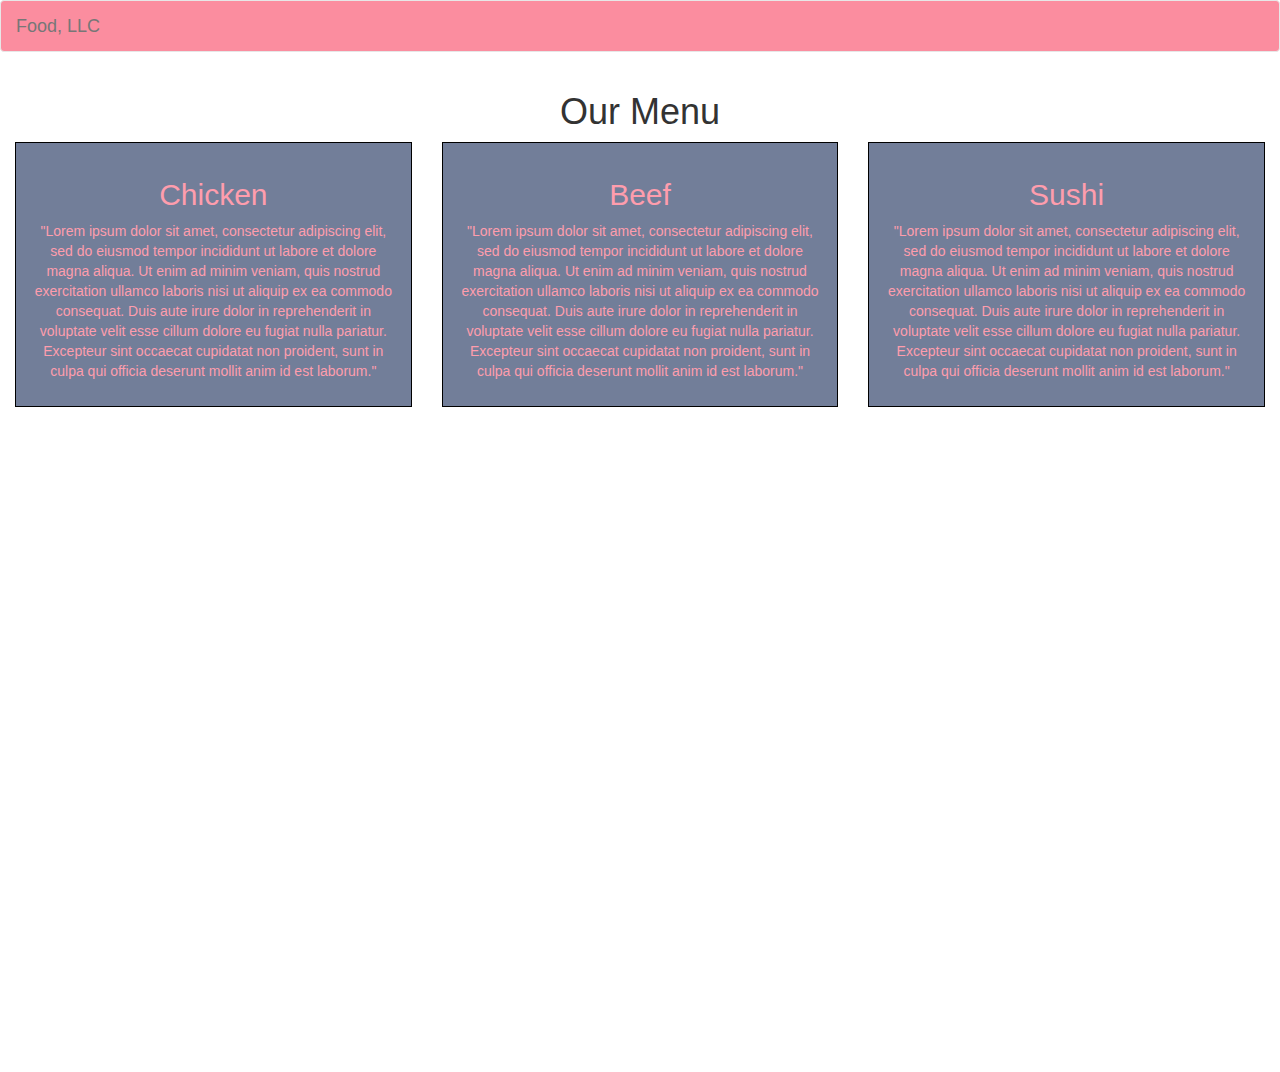
==== responsivedesignMODULE3/index.html @ 40db799d "Add Module3 folder" ====
<!DOCTYPE html>
<html lang="en">
<head>
  <title>Module3</title>
  <meta charset="utf-8">
  <meta name="viewport" content="width=device-width, initial-scale=1.0">
  <link rel="stylesheet" type="text/css" href="css/styles.css" />
  <!-- Bootstrap -->
  <!-- Latest compiled and minified CSS -->
  <link rel="stylesheet" href="https://maxcdn.bootstrapcdn.com/bootstrap/3.3.7/css/bootstrap.min.css">
  <!-- jQuery library -->
  <script src="https://ajax.googleapis.com/ajax/libs/jquery/3.2.1/jquery.min.js"></script>
  <!-- Latest compiled JavaScript -->
  <script src="https://maxcdn.bootstrapcdn.com/bootstrap/3.3.7/js/bootstrap.min.js"></script>
</head>
<body>
  <nav class="navbar navbar-default" id="navAll">
    <div class="container-fluid">
      <!-- Brand and toggle get grouped for better mobile display -->
      <div class="navbar-header">
        <button type="button" class="navbar-toggle collapsed" data-toggle="collapse" data-target="#bs-example-navbar-collapse-1" aria-expanded="false">
          <span class="sr-only">Toggle navigation</span>
          <span class="icon-bar"></span>
          <span class="icon-bar"></span>
          <span class="icon-bar"></span>
        </button>
        <a class="navbar-brand" href="#">Food, LLC</a>
      </div>

      <!-- Collect the nav links, forms, and other content for toggling -->
      <div class="collapse navbar-collapse" id="bs-example-navbar-collapse-1">
        <ul class="nav navbar-nav">
          <li class="text-center"><h3 class="hidden-sm hidden-md hidden-lg hidden-xg">Chicken</h3></li>
          <li class="text-center"><h3 class="hidden-sm hidden-md hidden-lg hidden-xg">Beef</h3></li>
          <li class="text-center"><h3 class="hidden-sm hidden-md hidden-lg hidden-xg">Sushi</h3></li>
        </ul>
      </div><!-- /.navbar-collapse -->
    </div><!-- /.container-fluid -->
  </nav>
  <div class="container-fluid allContent">
    <div class="text-center"><h1>Our Menu</h1></div>
    <div class="row text-center">
      <div class="col-sm-6 col-md-4 col-lg-4">
        <div class="content">
          <h2 id="chickenHeader">Chicken</h2>
          <p>
            "Lorem ipsum dolor sit amet, consectetur adipiscing elit, sed do eiusmod tempor incididunt ut labore et dolore magna aliqua. Ut enim ad minim veniam, quis nostrud exercitation ullamco laboris nisi ut aliquip ex ea commodo consequat. Duis aute irure dolor in reprehenderit in voluptate velit esse cillum dolore eu fugiat nulla pariatur. Excepteur sint occaecat cupidatat non proident, sunt in culpa qui officia deserunt mollit anim id est laborum."
          </p>
        </div>
      </div>
      <div class="col-sm-6 col-md-4 col-lg-4">
        <div class="content">
          <h2 id="beefHeader">Beef</h2>
          <p>
            "Lorem ipsum dolor sit amet, consectetur adipiscing elit, sed do eiusmod tempor incididunt ut labore et dolore magna aliqua. Ut enim ad minim veniam, quis nostrud exercitation ullamco laboris nisi ut aliquip ex ea commodo consequat. Duis aute irure dolor in reprehenderit in voluptate velit esse cillum dolore eu fugiat nulla pariatur. Excepteur sint occaecat cupidatat non proident, sunt in culpa qui officia deserunt mollit anim id est laborum."
          </p>
        </div>
      </div>
      <div class="col-sm-12 col-md-4 col-lg-4" id="sushiBox">
        <div class="content">
          <h2 id="sushiHeader">Sushi</h2>
          <p>
            "Lorem ipsum dolor sit amet, consectetur adipiscing elit, sed do eiusmod tempor incididunt ut labore et dolore magna aliqua. Ut enim ad minim veniam, quis nostrud exercitation ullamco laboris nisi ut aliquip ex ea commodo consequat. Duis aute irure dolor in reprehenderit in voluptate velit esse cillum dolore eu fugiat nulla pariatur. Excepteur sint occaecat cupidatat non proident, sunt in culpa qui officia deserunt mollit anim id est laborum."
          </p>
        </div>
      </div>
    </div>
  </div> <!-- container -->
</body>
</html>
---- responsivedesignMODULE3/css/styles.css ----
* {
  box-sizing: border-box;
}

.content {
  padding: 15px;
  border: 1px solid black;
  background: #727E99;
  color: #FE9DAD;
}

#navAll {
  background: #FB8D9F;
}

.allContent {
  height: 1000px;
}

@media (min-width: 768px) and  (max-width: 991px) {
  #sushiBox {
    margin-top: 30px;
  }
}
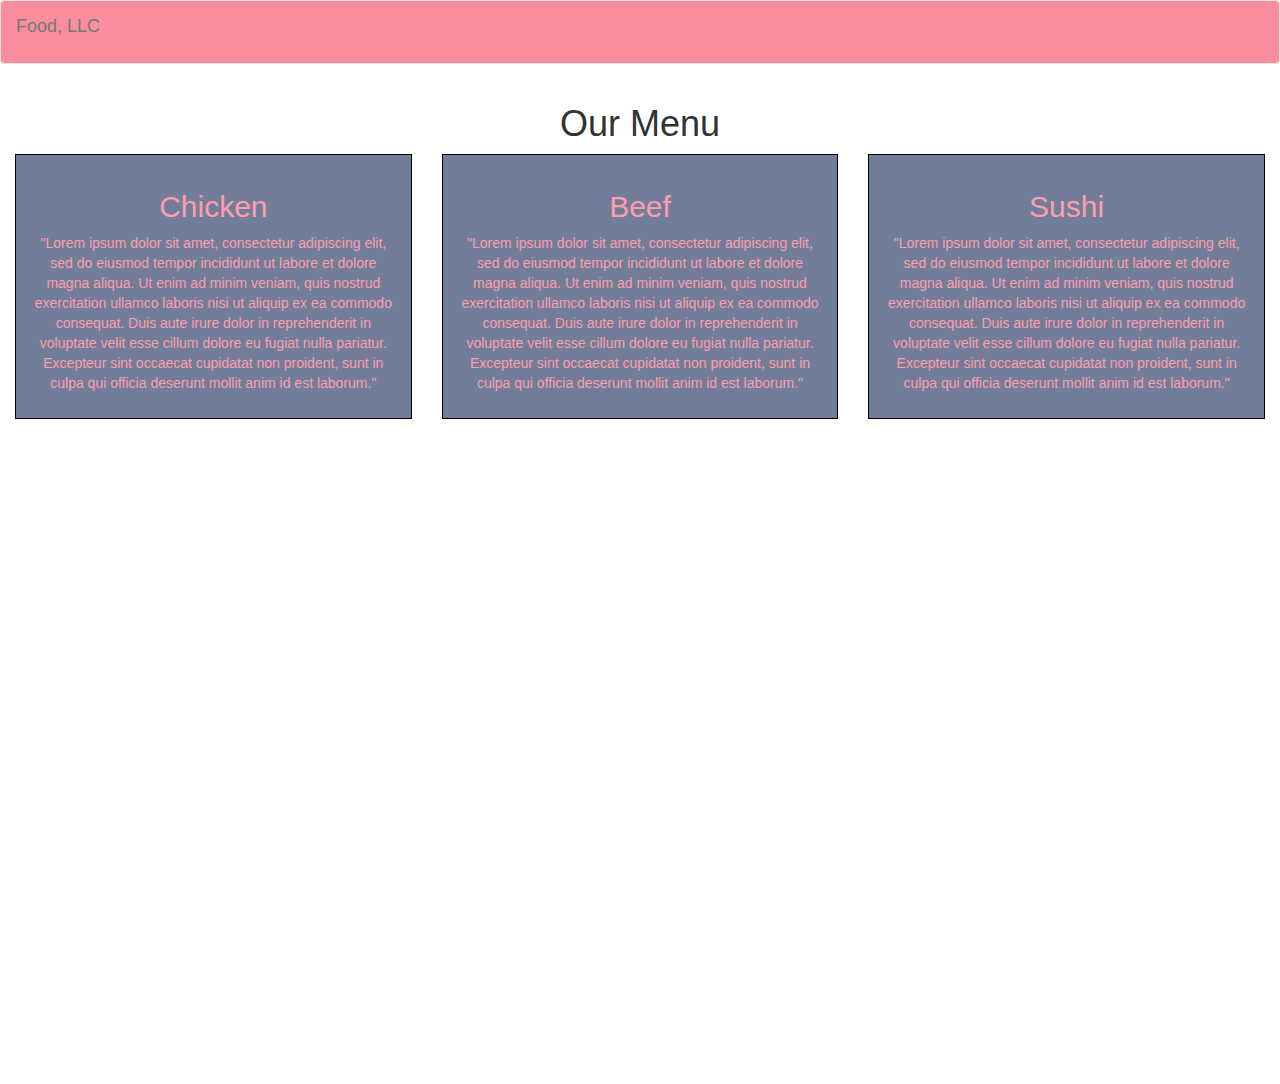
==== commit 434568a0: "Add lines to menu" ====
--- a/responsivedesignMODULE3/index.html
+++ b/responsivedesignMODULE3/index.html
@@ -31,7 +31,9 @@
       <div class="collapse navbar-collapse" id="bs-example-navbar-collapse-1">
         <ul class="nav navbar-nav">
           <li class="text-center"><h3 class="hidden-sm hidden-md hidden-lg hidden-xg">Chicken</h3></li>
+          <hr>
           <li class="text-center"><h3 class="hidden-sm hidden-md hidden-lg hidden-xg">Beef</h3></li>
+          <hr>
           <li class="text-center"><h3 class="hidden-sm hidden-md hidden-lg hidden-xg">Sushi</h3></li>
         </ul>
       </div><!-- /.navbar-collapse -->
